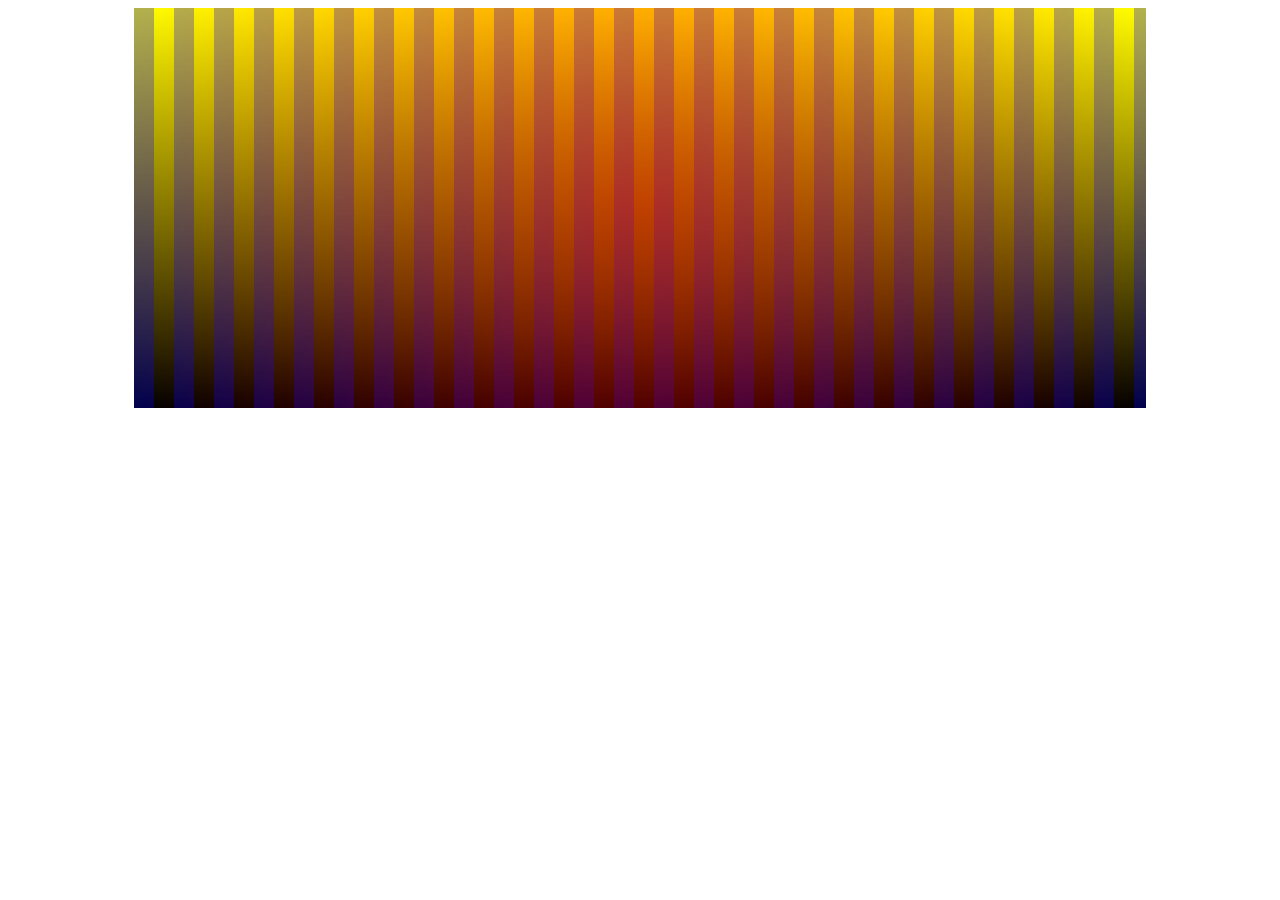
==== index.html @ 1adcf2cd "Merge 7e5a57c308b65164edc2ffcf7521c7f02e68caf8 into 41898db79bdb63c1c9cb8e411de11d5d26e7431f" ====
<!DOCTYPE html>
<html lang="es">
<head>
    <meta charset="UTF-8">
    <meta name="viewport" content="width=device-width, initial-scale=1.0">
    <title>Ejemplo de Gradientes en CSS3</title>
    <link rel="stylesheet" href="index.css">
</head>
<body>
    <div class="container"></div>
</body>
</html>
---- index.css ----
.container {
    width: 80%;
    height: 400px;
    margin: auto;
    background: 
        radial-gradient(circle, rgba(255, 0, 0, 0.5), transparent),
        repeating-linear-gradient(to right, rgba(0, 0, 255, 0.3) 0px, rgba(0, 0, 255, 0.3) 20px, transparent 20px, transparent 40px),
        linear-gradient(to bottom, yellow, black);
}
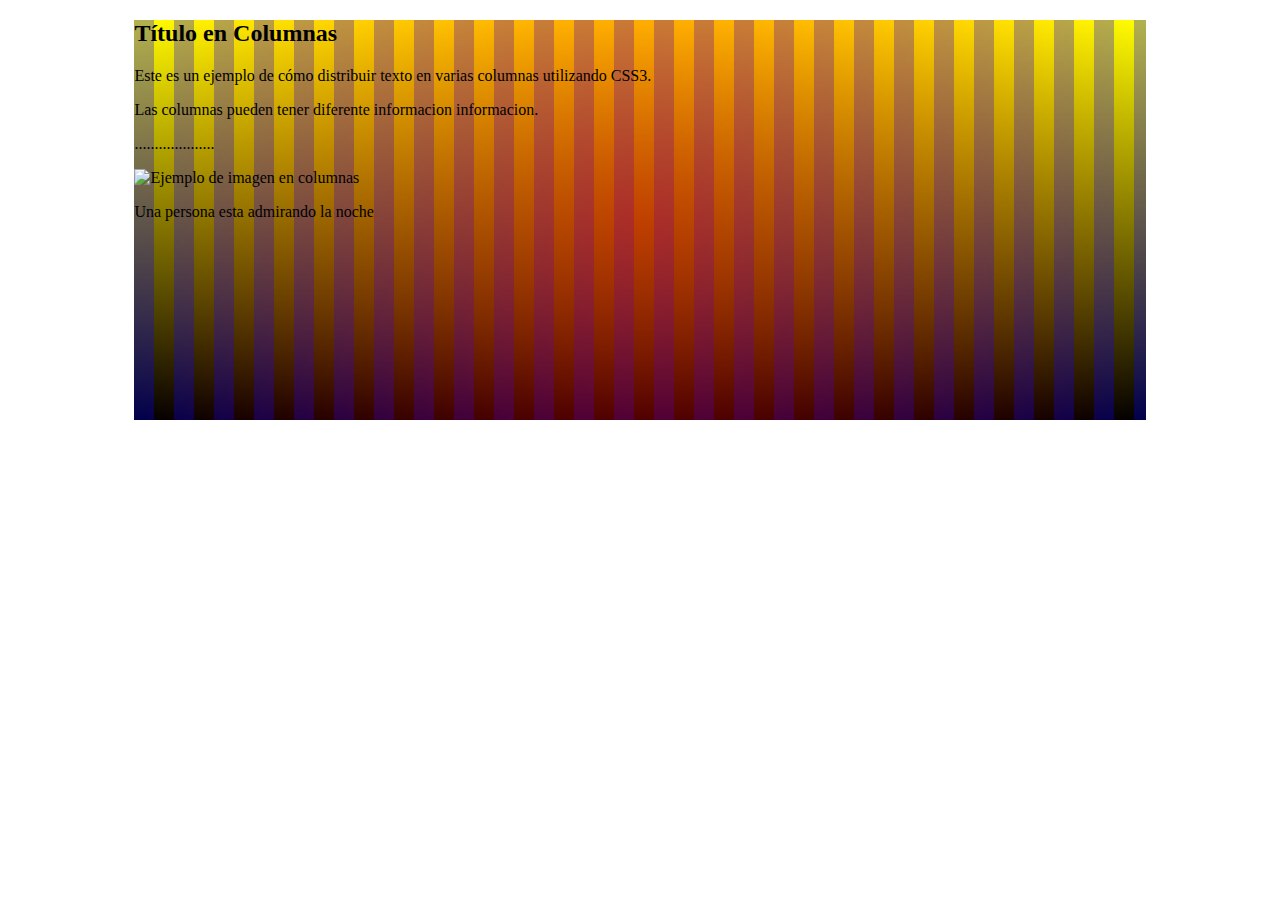
==== commit 7bbff7fa: "Update index.html" ====
--- a/index.html
+++ b/index.html
@@ -1,12 +1,19 @@
 <!DOCTYPE html>
 <html lang="es">
-<head>
+    <head>
     <meta charset="UTF-8">
     <meta name="viewport" content="width=device-width, initial-scale=1.0">
-    <title>Ejemplo de Gradientes en CSS3</title>
+    <title>Ejemplo de Columnas Múltiples</title>
     <link rel="stylesheet" href="index.css">
-</head>
-<body>
-    <div class="container"></div>
-</body>
+    </head>
+          <body>
+              <div class="container">
+              <h2>Título en Columnas</h2>
+              <p>Este es un ejemplo de cómo distribuir texto en varias columnas utilizando CSS3.</p>
+              <p>Las columnas pueden tener diferente informacion informacion.</p>
+              <p>....................</p>
+              <img src="noche bonita.jpg" alt="Ejemplo de imagen en columnas">
+              <p>Una persona esta admirando la noche </p>
+         </div>
+         </body>
 </html>
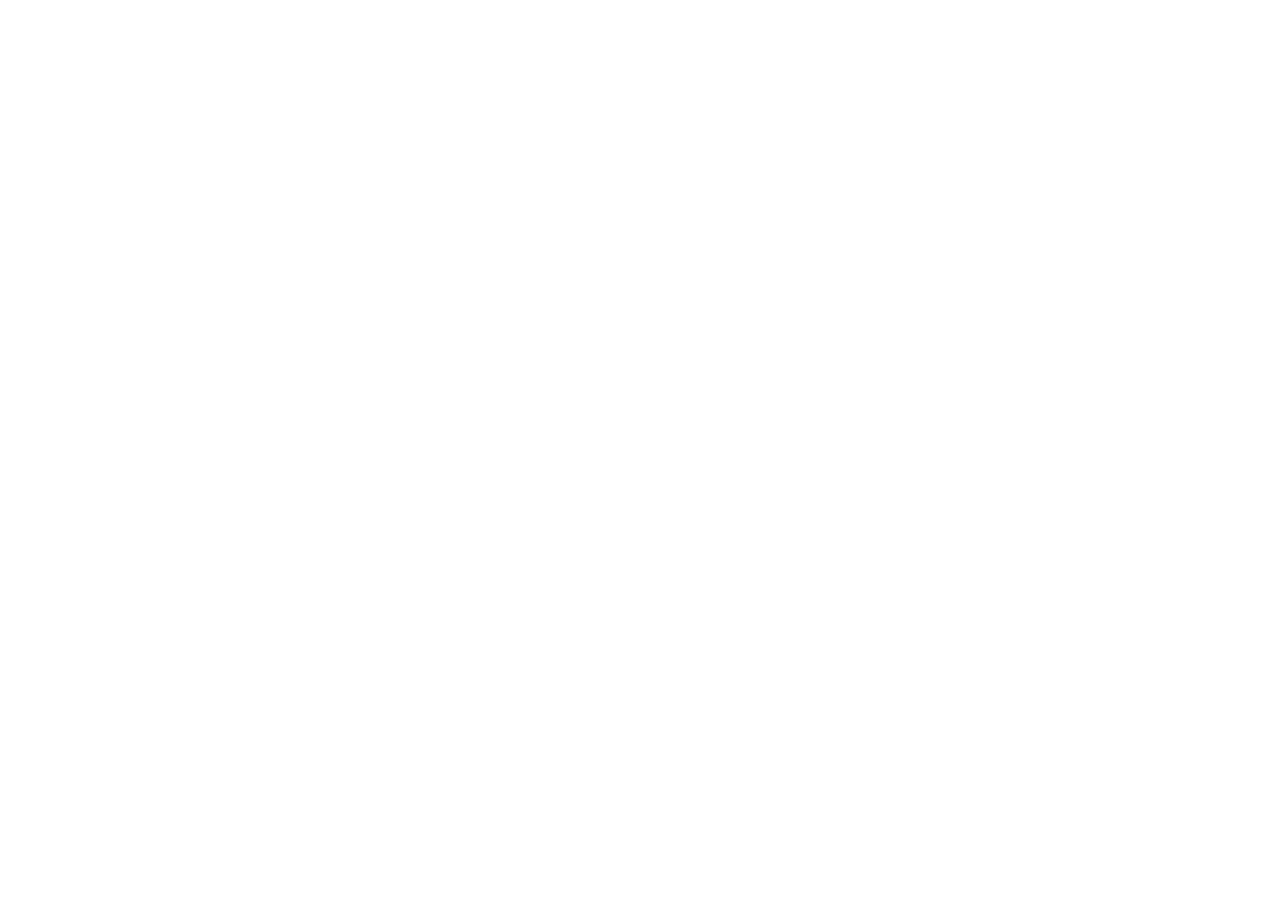
==== commit 827b862c: "Update index.html" ====
--- a/index.html
+++ b/index.html
@@ -1,19 +1,11 @@
 <!DOCTYPE html>
 <html lang="es">
-    <head>
+<head>
     <meta charset="UTF-8">
-    <meta name="viewport" content="width=device-width, initial-scale=1.0">
-    <title>Ejemplo de Columnas Múltiples</title>
+    <title>Ejemplo de Fondos en CSS3</title>
     <link rel="stylesheet" href="index.css">
-    </head>
-          <body>
-              <div class="container">
-              <h2>Título en Columnas</h2>
-              <p>Este es un ejemplo de cómo distribuir texto en varias columnas utilizando CSS3.</p>
-              <p>Las columnas pueden tener diferente informacion informacion.</p>
-              <p>....................</p>
-              <img src="noche bonita.jpg" alt="Ejemplo de imagen en columnas">
-              <p>Una persona esta admirando la noche </p>
-         </div>
-         </body>
+</head>
+      <body>
+          <div class="container"></div>
+      </body>
 </html>
--- a/index.css
+++ b/index.css
@@ -1,9 +1,8 @@
 .container {
+    background: 
+    background-clip: padding-box;
+    height: 400px;
+    url('noche\ bonita.jpg') no-repeat 90% 80%,
+    url('tulipanes.jpg') no-repeat center / cover;
     width: 80%;
-    height: 400px;
-    margin: auto;
-    background: 
-        radial-gradient(circle, rgba(255, 0, 0, 0.5), transparent),
-        repeating-linear-gradient(to right, rgba(0, 0, 255, 0.3) 0px, rgba(0, 0, 255, 0.3) 20px, transparent 20px, transparent 40px),
-        linear-gradient(to bottom, yellow, black);
 }
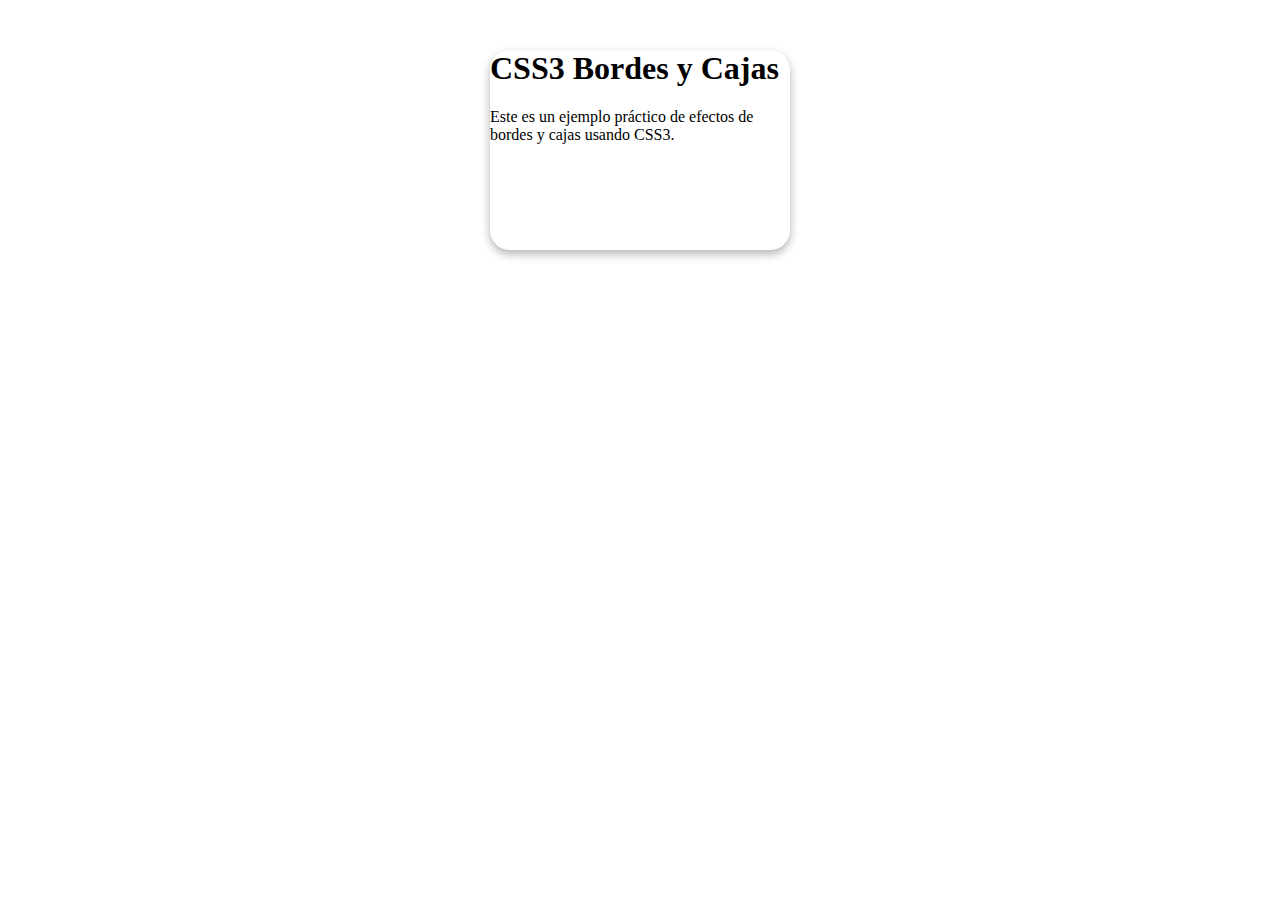
==== commit 1d3b8bf3: "Update index.html" ====
--- a/index.html
+++ b/index.html
@@ -2,10 +2,13 @@
 <html lang="es">
 <head>
     <meta charset="UTF-8">
-    <title>Ejemplo de Fondos en CSS3</title>
+    <title>Efectos de Bordes y Cajas</title>
     <link rel="stylesheet" href="index.css">
 </head>
       <body>
-          <div class="container"></div>
-      </body>
+         <div class="container">
+            <h1>CSS3 Bordes y Cajas</h1>
+            <p>Este es un ejemplo práctico de efectos de bordes y cajas usando CSS3.</p>
+         </div>
+     </body>
 </html>
--- a/index.css
+++ b/index.css
@@ -1,8 +1,9 @@
 .container {
-    background: 
-    background-clip: padding-box;
-    height: 400px;
-    url('noche\ bonita.jpg') no-repeat 90% 80%,
-    url('tulipanes.jpg') no-repeat center / cover;
-    width: 80%;
+    border-image-outset: 10px;
+    border-image: url('border.png') 34 / 10px / 5px round;
+    border-radius: 20px;
+    box-shadow: 0 4px 10px rgba(0, 0, 0, 0.3);
+    height: 200px;
+    margin: 50px auto;
+    width: 300px;
 }
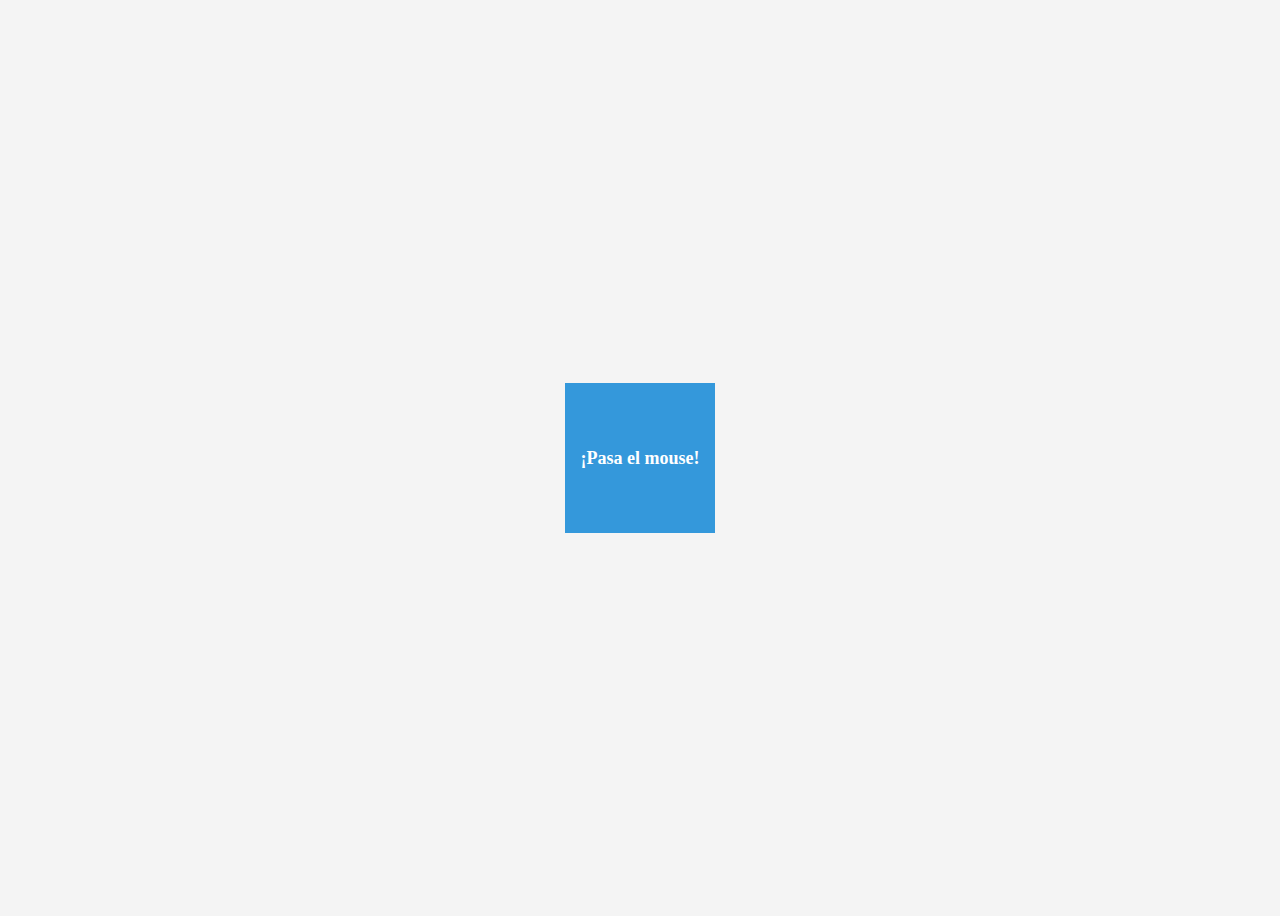
==== commit 74e1fde6: "Update index.html" ====
--- a/index.html
+++ b/index.html
@@ -1,14 +1,11 @@
 <!DOCTYPE html>
 <html lang="es">
-<head>
-    <meta charset="UTF-8">
-    <title>Efectos de Bordes y Cajas</title>
-    <link rel="stylesheet" href="index.css">
-</head>
-      <body>
-         <div class="container">
-            <h1>CSS3 Bordes y Cajas</h1>
-            <p>Este es un ejemplo práctico de efectos de bordes y cajas usando CSS3.</p>
-         </div>
-     </body>
+  <head>
+     <meta charset="UTF-8">
+     <title>Transformaciones 2D en CSS</title>
+     <link rel="stylesheet" href="index.css">
+  </head>
+       <body>
+          <div class="caja">¡Pasa el mouse!</div>
+       </body>
 </html>
--- a/index.css
+++ b/index.css
@@ -1,9 +1,24 @@
-.container {
-    border-image-outset: 10px;
-    border-image: url('border.png') 34 / 10px / 5px round;
-    border-radius: 20px;
-    box-shadow: 0 4px 10px rgba(0, 0, 0, 0.3);
-    height: 200px;
-    margin: 50px auto;
-    width: 300px;
+body {
+    align-items: center;
+    background-color: #f4f4f4;
+    display: flex;
+    height: 100vh;
+    justify-content: center;
 }
+
+.caja {
+    align-items: center;
+    background-color: #3498db;
+    color: white;
+    display: flex;
+    font-size: 18px;
+    font-weight: bold;
+    height: 150px;
+    justify-content: center;
+    transition: transform 0.5s ease-in-out;
+    width: 150px;
+}
+
+.caja:hover {
+    transform: rotate(20deg) scale(1.3) translateX(20px) skewY(10deg);
+}
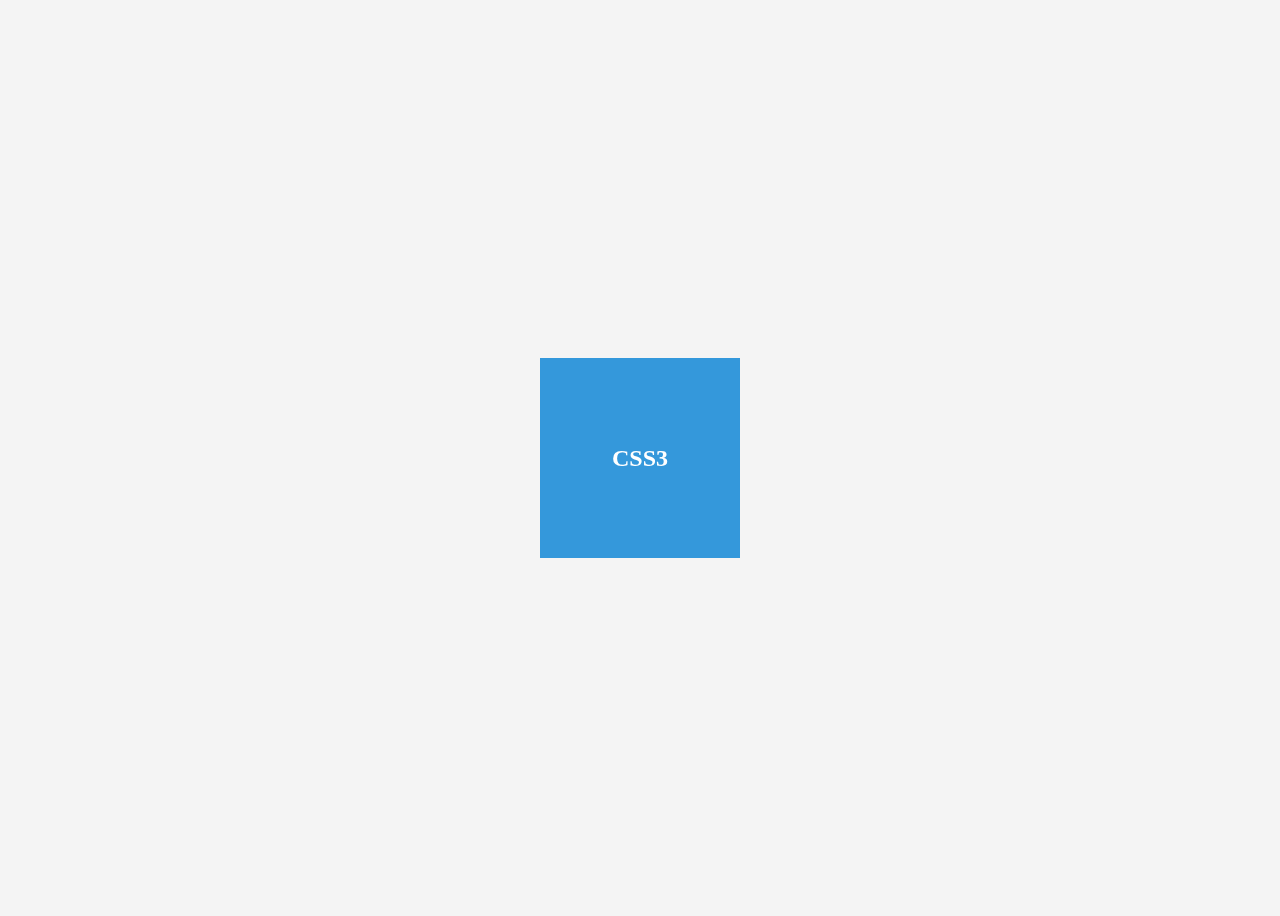
==== commit 0de0501a: "Merge 1401ffec51d507332b5ed391eb6424e60db5a680 into 41898db79bdb63c1c9cb8e411de11d5d26e7431f" ====
--- a/index.html
+++ b/index.html
@@ -1,11 +1,14 @@
 <!DOCTYPE html>
 <html lang="es">
-  <head>
-     <meta charset="UTF-8">
-     <title>Transformaciones 2D en CSS</title>
-     <link rel="stylesheet" href="index.css">
-  </head>
-       <body>
-          <div class="caja">¡Pasa el mouse!</div>
-       </body>
+<head>
+    <meta charset="UTF-8">
+    <meta name="viewport" content="width=device-width, initial-scale=1.0">
+    <title>Transformaciones 3D en CSS</title>
+    <link rel="stylesheet" href="index.css">
+</head>
+<body>
+    <div class="contenedor">
+        <div class="cubo">CSS3</div>
+    </div>
+</body>
 </html>
--- a/index.css
+++ b/index.css
@@ -1,24 +1,31 @@
 body {
+    display: flex;
+    justify-content: center;
     align-items: center;
+    height: 100vh;
     background-color: #f4f4f4;
-    display: flex;
-    height: 100vh;
-    justify-content: center;
+    perspective: 500px;
 }
 
-.caja {
-    align-items: center;
+.contenedor {
+    width: 200px;
+    height: 200px;
+}
+
+.cubo {
+    width: 100%;
+    height: 100%;
     background-color: #3498db;
     color: white;
     display: flex;
-    font-size: 18px;
+    justify-content: center;
+    align-items: center;
+    font-size: 24px;
     font-weight: bold;
-    height: 150px;
-    justify-content: center;
-    transition: transform 0.5s ease-in-out;
-    width: 150px;
+    transform: rotateX(0deg) rotateY(0deg);
+    transition: transform 1s ease-in-out;
 }
 
-.caja:hover {
-    transform: rotate(20deg) scale(1.3) translateX(20px) skewY(10deg);
+.cubo:hover {
+    transform: rotateX(45deg) rotateY(45deg);
 }
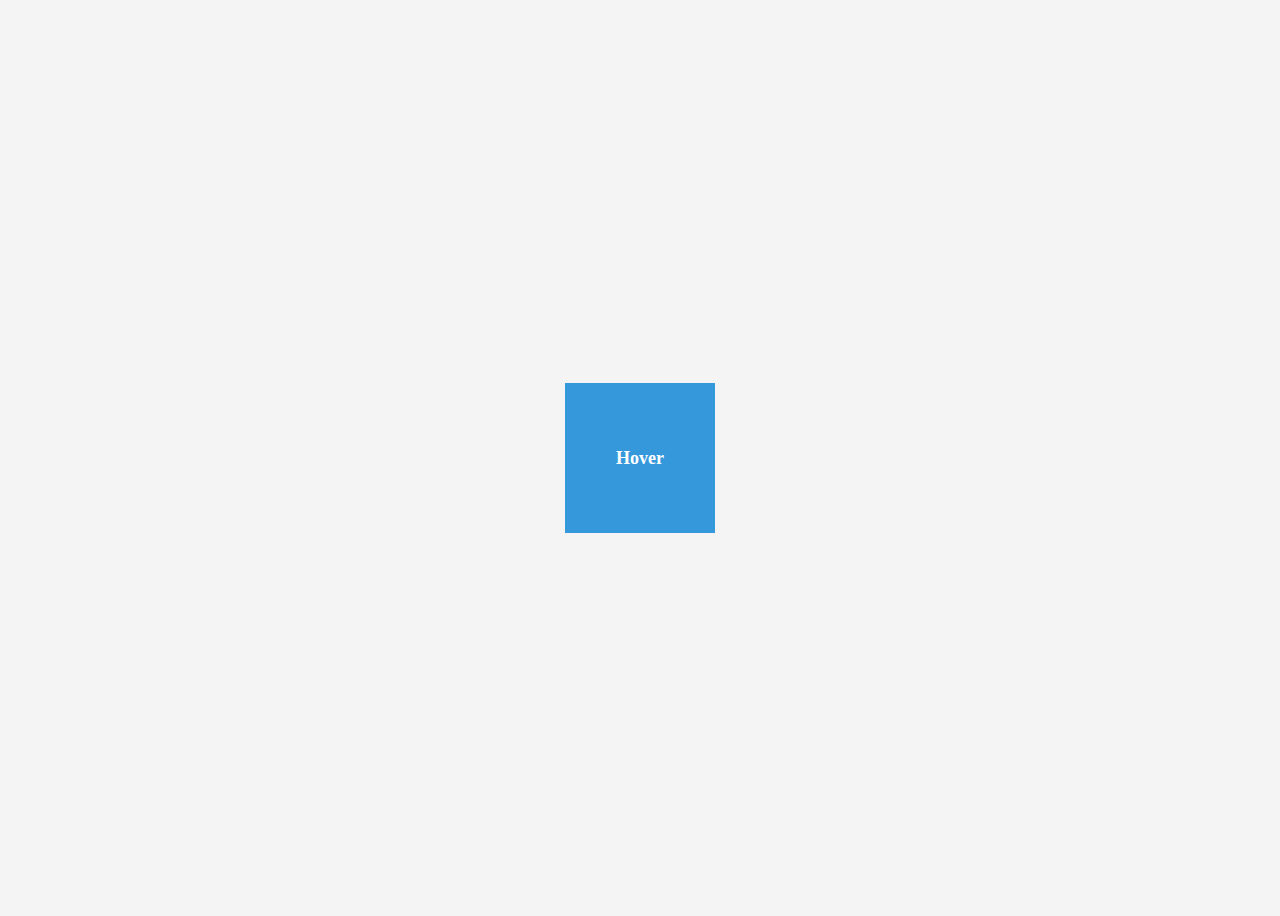
==== commit 9cd76781: "Merge 37d65cafb4a89130b8d4db1643568c53e053ce82 into 41898db79bdb63c1c9cb8e411de11d5d26e7431f" ====
--- a/index.html
+++ b/index.html
@@ -3,12 +3,10 @@
 <head>
     <meta charset="UTF-8">
     <meta name="viewport" content="width=device-width, initial-scale=1.0">
-    <title>Transformaciones 3D en CSS</title>
+    <title>Transiciones y Animaciones en CSS</title>
     <link rel="stylesheet" href="index.css">
 </head>
 <body>
-    <div class="contenedor">
-        <div class="cubo">CSS3</div>
-    </div>
+    <div class="caja">Hover</div>
 </body>
 </html>
--- a/index.css
+++ b/index.css
@@ -1,31 +1,30 @@
 body {
+    align-items: center;
+    background-color: #f4f4f4;
     display: flex;
+    height: 100vh;
     justify-content: center;
-    align-items: center;
-    height: 100vh;
-    background-color: #f4f4f4;
-    perspective: 500px;
 }
 
-.contenedor {
-    width: 200px;
-    height: 200px;
-}
-
-.cubo {
-    width: 100%;
-    height: 100%;
+.caja {
+    align-items: center;
+    animation: movimiento 3s infinite alternate;
     background-color: #3498db;
     color: white;
     display: flex;
+    font-size: 18px;
+    font-weight: bold;
+    height: 150px;
     justify-content: center;
-    align-items: center;
-    font-size: 24px;
-    font-weight: bold;
-    transform: rotateX(0deg) rotateY(0deg);
-    transition: transform 1s ease-in-out;
+    transition: background-color 1s ease-in-out;
+    width: 150px;
 }
 
-.cubo:hover {
-    transform: rotateX(45deg) rotateY(45deg);
+.caja:hover {
+    background-color: #e74c3c;
 }
+
+@keyframes movimiento {
+    0% { transform: translateX(0); }
+    100% { transform: translateX(100px); }
+}
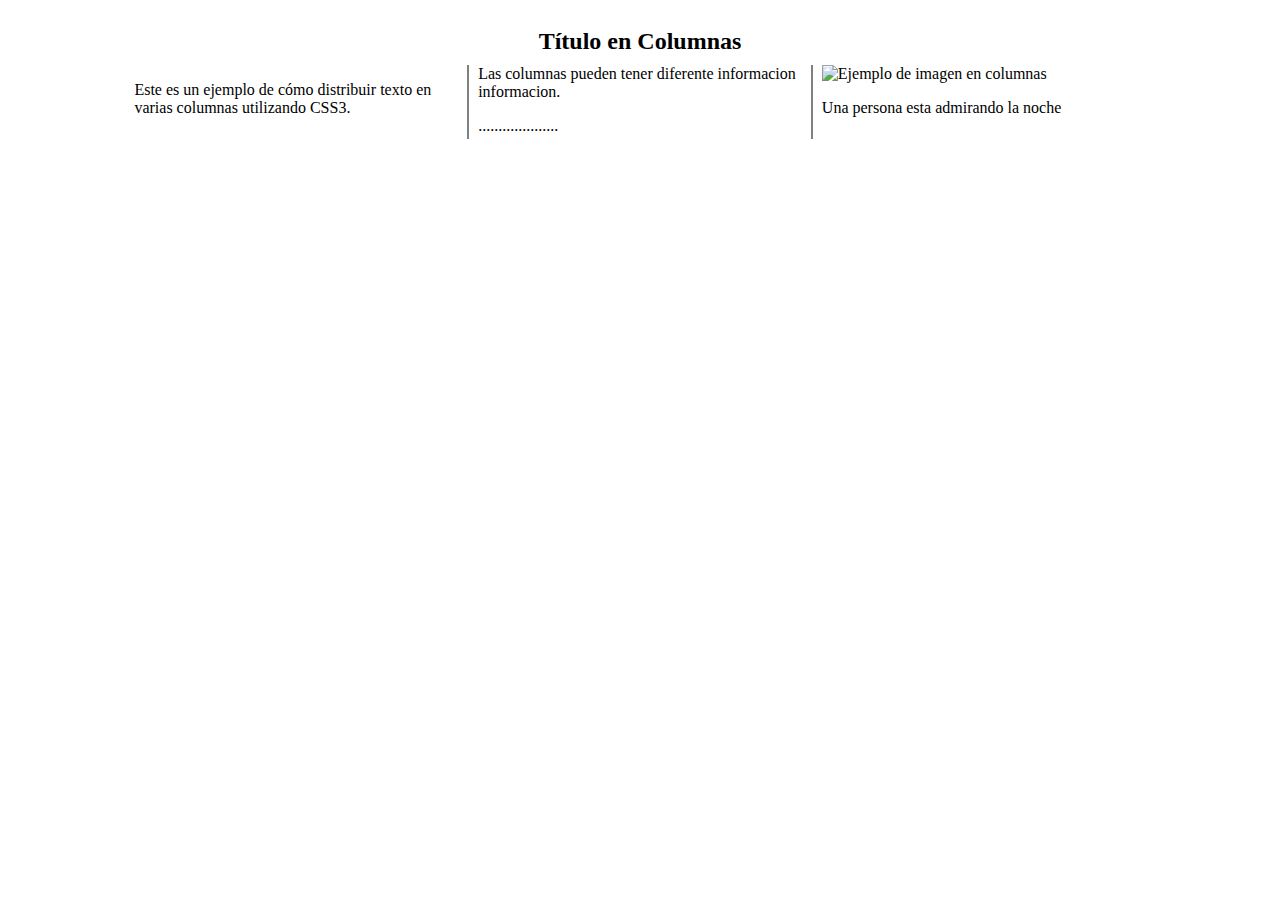
==== commit 58192b0a: "Merge 7bbff7fa0451bddf54f9259692a6802318975947 into 41898db79bdb63c1c9cb8e411de11d5d26e7431f" ====
--- a/index.html
+++ b/index.html
@@ -1,12 +1,19 @@
 <!DOCTYPE html>
 <html lang="es">
-<head>
+    <head>
     <meta charset="UTF-8">
     <meta name="viewport" content="width=device-width, initial-scale=1.0">
-    <title>Transiciones y Animaciones en CSS</title>
+    <title>Ejemplo de Columnas Múltiples</title>
     <link rel="stylesheet" href="index.css">
-</head>
-<body>
-    <div class="caja">Hover</div>
-</body>
+    </head>
+          <body>
+              <div class="container">
+              <h2>Título en Columnas</h2>
+              <p>Este es un ejemplo de cómo distribuir texto en varias columnas utilizando CSS3.</p>
+              <p>Las columnas pueden tener diferente informacion informacion.</p>
+              <p>....................</p>
+              <img src="noche bonita.jpg" alt="Ejemplo de imagen en columnas">
+              <p>Una persona esta admirando la noche </p>
+         </div>
+         </body>
 </html>
--- a/index.css
+++ b/index.css
@@ -1,30 +1,19 @@
-body {
-    align-items: center;
-    background-color: #f4f4f4;
-    display: flex;
-    height: 100vh;
-    justify-content: center;
+.container {
+    column-count: 3;  
+    column-gap: 20px;  
+    column-rule: 2px solid gray;  
+    margin: auto;  
+    width: 80%;  
 }
 
-.caja {
-    align-items: center;
-    animation: movimiento 3s infinite alternate;
-    background-color: #3498db;
-    color: white;
-    display: flex;
-    font-size: 18px;
-    font-weight: bold;
-    height: 150px;
-    justify-content: center;
-    transition: background-color 1s ease-in-out;
-    width: 150px;
+h2 {
+    column-span: all;
+    margin-bottom: 10px;
+    text-align: center;
 }
 
-.caja:hover {
-    background-color: #e74c3c;
+img {
+    display: block;
+    max-width: 100%;
+    margin: auto;
 }
-
-@keyframes movimiento {
-    0% { transform: translateX(0); }
-    100% { transform: translateX(100px); }
-}
